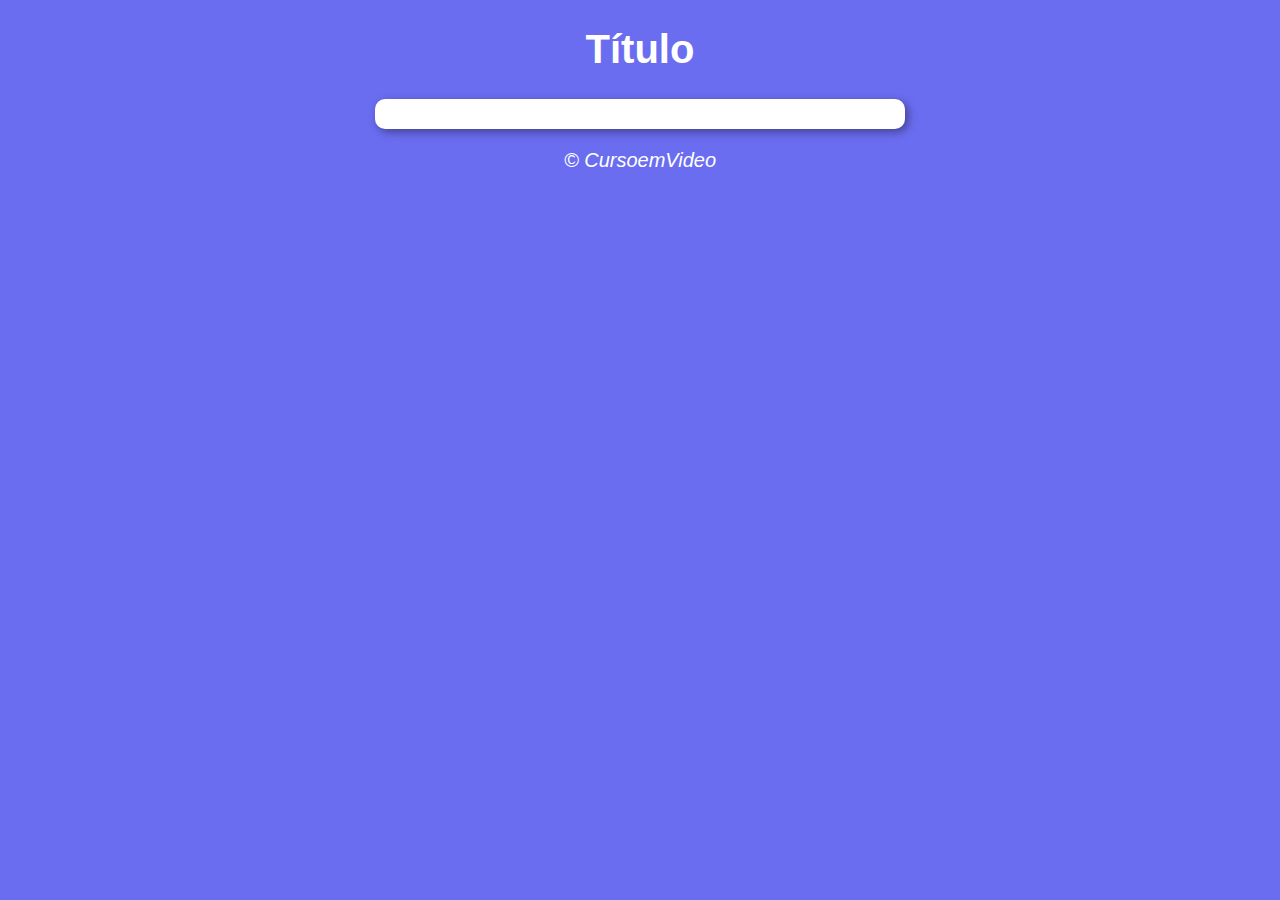
==== javascript/Aula_12ex/modelo.html @ 5cc44945 "Add Aula_12ex" ====
<!DOCTYPE html>
<html lang="pt-BR">
<head>
  <meta charset="UTF-8">
  <meta http-equiv="X-UA-Compatible" content="IE=edge">
  <meta name="viewport" content="width=device-width, initial-scale=1.0">
  <title>Modelo de Exercício</title>
	<link rel="stylesheet" href="style.css">
</head>
<body>
  <header>
		<h1>Título</h1>
	</header>
	<section>
		<div>

		</div>
		<div>

		</div>
	</section>
	<footer>
		<p>&copy; CursoemVideo</p>
	</footer>
	<script src="script.js"></script>
</body>
</html>
---- javascript/Aula_12ex/style.css ----
body {
    background-color:rgb(107, 109, 241);
    font: normal 15pt Arial;
}

header {
    color:white;
    text-align: center;

}

section {
    background-color: white;
    border-radius: 10px;
    padding: 15px;
    width: 500px;
    margin: auto;
    box-shadow: 3px 3px 10px rgba(0, 0, 0, 0.397);
}

footer {
    color:white;
    text-align: center;
    font-style: italic;
}
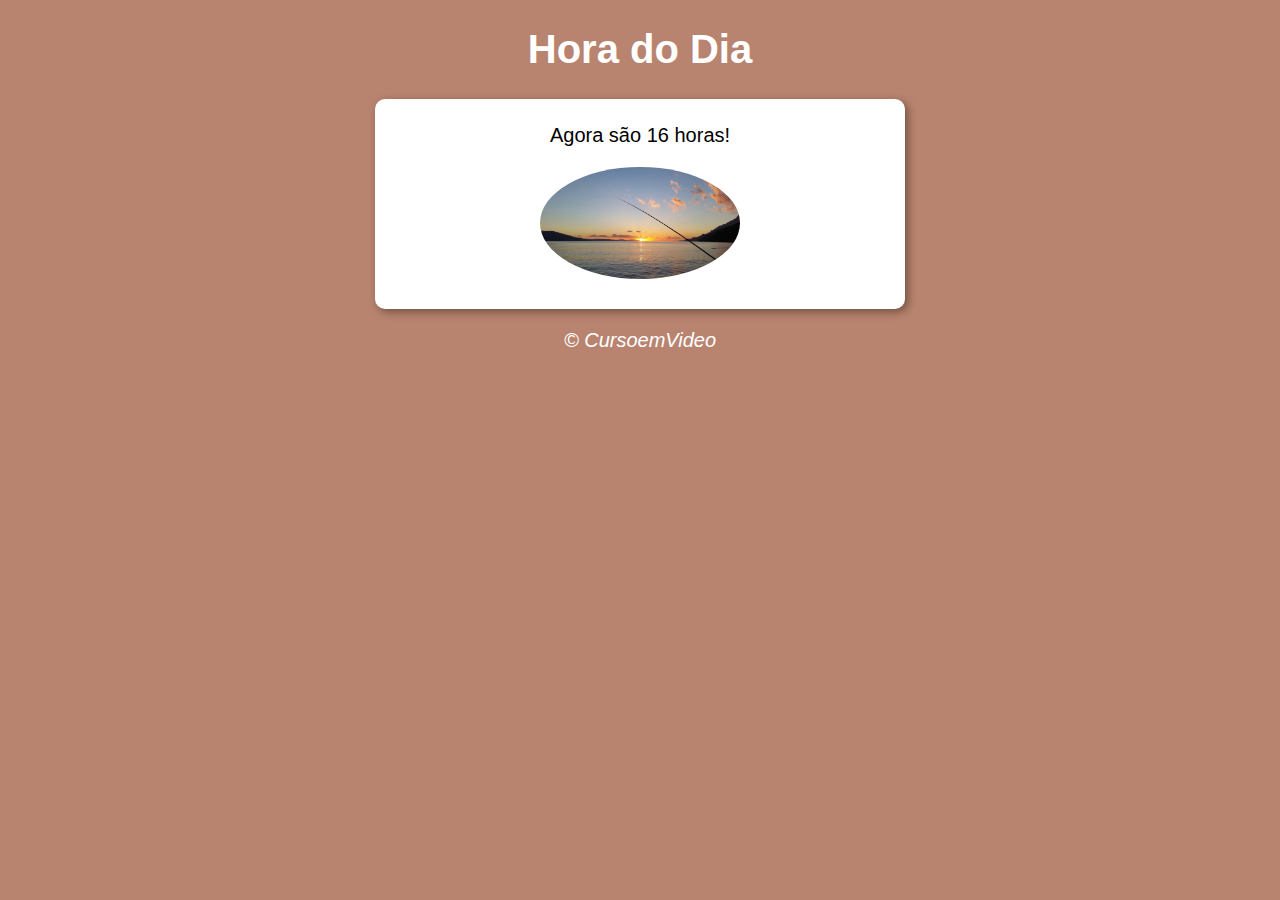
==== commit 3978fe8d: "Terminando o primeiro projeto desse curso" ====
--- a/javascript/Aula_12ex/modelo.html
+++ b/javascript/Aula_12ex/modelo.html
@@ -7,16 +7,16 @@
   <title>Modelo de Exercício</title>
 	<link rel="stylesheet" href="style.css">
 </head>
-<body>
+<body onload="carregar()">
   <header>
-		<h1>Título</h1>
+		<h1>Hora do Dia</h1>
 	</header>
 	<section>
-		<div>
-
+		<div id="msg">
+			Aqui vai aparecer a mensagem...
 		</div>
-		<div>
-
+		<div id="foto">
+			<img id="imagem" src="manha.jpg" alt="fot do dia">
 		</div>
 	</section>
 	<footer>
--- a/javascript/Aula_12ex/style.css
+++ b/javascript/Aula_12ex/style.css
@@ -23,3 +23,13 @@
     text-align: center;
     font-style: italic;
 }
+
+img {
+    width: 200px;
+    border-radius: 50%;
+}
+
+div {
+    text-align: center;
+    padding: 10px;
+}